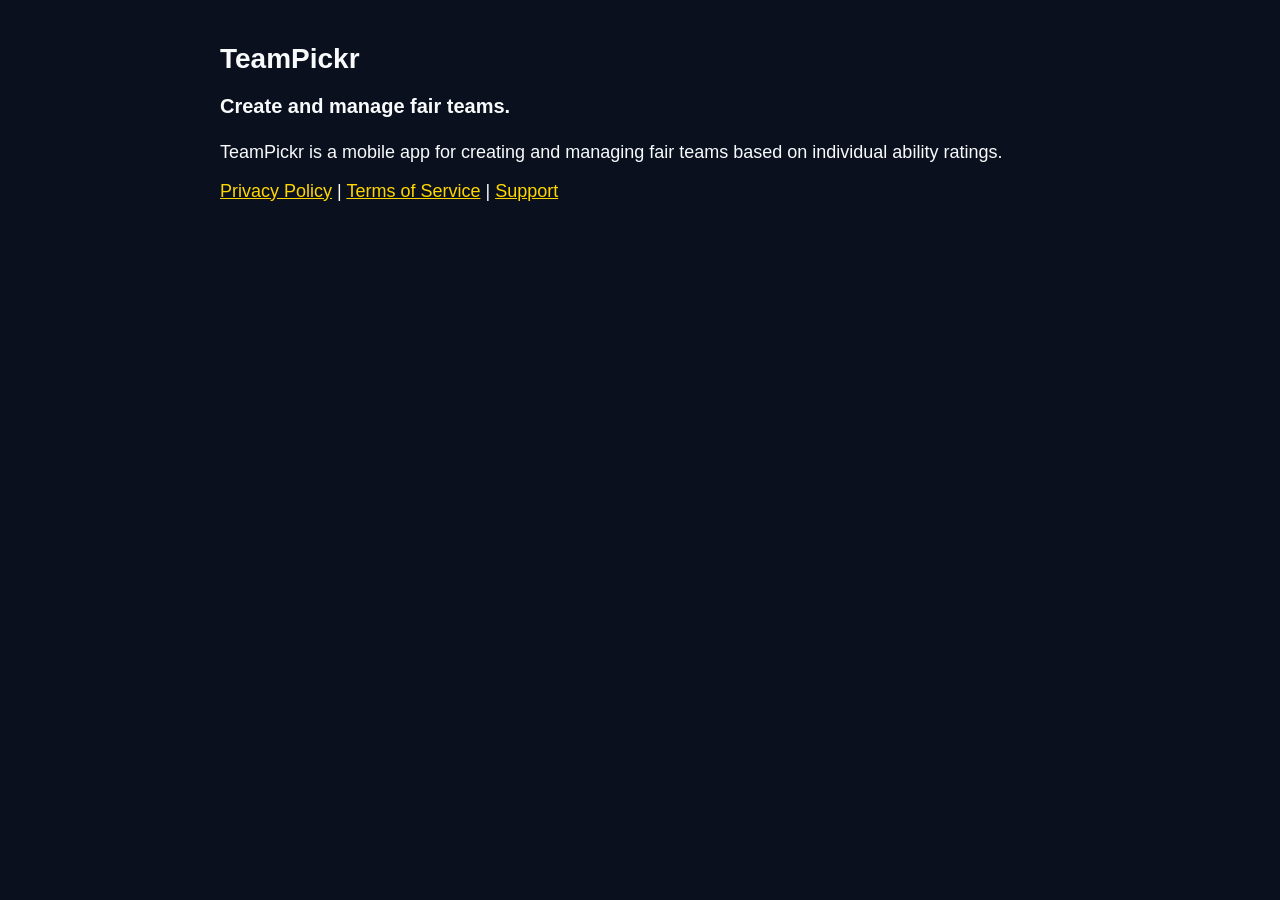
==== docs/teampickr/index.html @ b1e92d91 "TeamPickr index page" ====
<!DOCTYPE html>
<html lang="en">
<head>
  <meta charset="UTF-8">
  <meta name="viewport" content="width=device-width, initial-scale=1">
  <meta name="description" content="TeamPickr">
  <title>TeamPickr</title>
  <link rel="stylesheet" href="../theme.css">
</head>
<body>
  <div class="page-shell">
    <header class="page-header">
      <h1 class="page-title">TeamPickr</h1>
      <p class="page-subtitle">Create and manage fair teams.</p>
    </header>
    <main class="page-main">
      <p>
        TeamPickr is a mobile app for creating and managing fair teams based on individual ability ratings.
      </p>
    </main>
    <footer class="page-footer">
      <p>
        <a href="privacy.html">Privacy Policy</a>
        |
        <a href="terms.html">Terms of Service</a>
        |
        <a href="support.html">Support</a>
      </p>
    </footer>
  </div>
</body>
</html>
---- docs/theme.css ----
/* Coruscate Studio shared theme */

:root {
  --color-background: #0a101d;
  --color-scaffolding-background: #0a101d;
  --color-surface: #0f172a;
  --color-text: #f8fafc;
  --color-text-muted: #cccccc;
  --color-primary: gold;
  --color-primary-muted: #14532d;
  --color-border: #334155;
  --color-error: #f87171;
  --color-inactive: #94a3b8;
  --color-star: gold;
  --color-star-empty: #94a3b8;

  --space-xs: 4px;
  --space-sm: 8px;
  --space-md: 12px;
  --space-lg: 16px;
  --space-xl: 24px;
  --space-xxl: 32px;

  --radius-sm: 4px;
  --radius-md: 8px;
  --radius-lg: 12px;

  --font-title-size: 28px;
  --font-title-weight: 700;

  --font-subtitle-size: 20px;
  --font-subtitle-weight: 600;

  --font-section-title-size: 22px;
  --font-section-title-weight: 600;

  --font-label-size: 18px;
  --font-label-weight: 600;

  --font-body-size: 18px;
  --font-body-weight: 400;

  --font-body-large-size: 22px;
  --font-body-large-weight: 400;

  --font-caption-size: 16px;
  --font-caption-weight: 400;
}

*,
*::before,
*::after {
  box-sizing: border-box;
}

html,
body {
  margin: 0;
  padding: 0;
  height: 100%;
}

body {
  font-family: sans-serif;
  font-size: var(--font-body-size);
  font-weight: var(--font-body-weight);
  color: var(--color-text);
  background-color: var(--color-background);
  padding: var(--space-xl);
}

.button {
  display: inline-block;
  padding: var(--space-md) var(--space-lg);
  border-radius: var(--radius-md);
  background-color: var(--color-primary);
  color: var(--color-background);
  text-decoration: none;
  font-size: var(--font-body-size);
  font-weight: var(--font-body-weight);
  text-align: center;
  cursor: pointer;
}

.page-shell {
  width: 100%;
  max-width: 840px;
  margin: 0 auto;
  color: var(--color-text);
  padding: 0 0 var(--space-xl) 0;
}

.page-header {
  margin-bottom: var(--space-xl);
}

.page-title {
  font-size: var(--font-title-size);
  font-weight: var(--font-title-weight);
  color: var(--color-text);
}

.page-subtitle {
  font-size: var(--font-subtitle-size);
  font-weight: var(--font-subtitle-weight);
  color: var(--color-text);
}

.section-title {
  font-size: var(--font-section-title-size);
  font-weight: var(--font-section-title-weight);
  margin-top: var(--space-xxl);
  margin-bottom: var(--space-sm);
}

.sub-section-title {
  font-size: var(--font-subtitle-size);
  font-weight: var(--font-subtitle-weight);
  margin-top: var(--space-xxl);
  margin-bottom: var(--space-sm);
}

a {
  color: var(--color-primary);
  text-decoration: underline;
}

a:hover {
  text-decoration: underline;
}

/* Hide elements by default */
#token-found, #token-not-found {
  display: none;
}
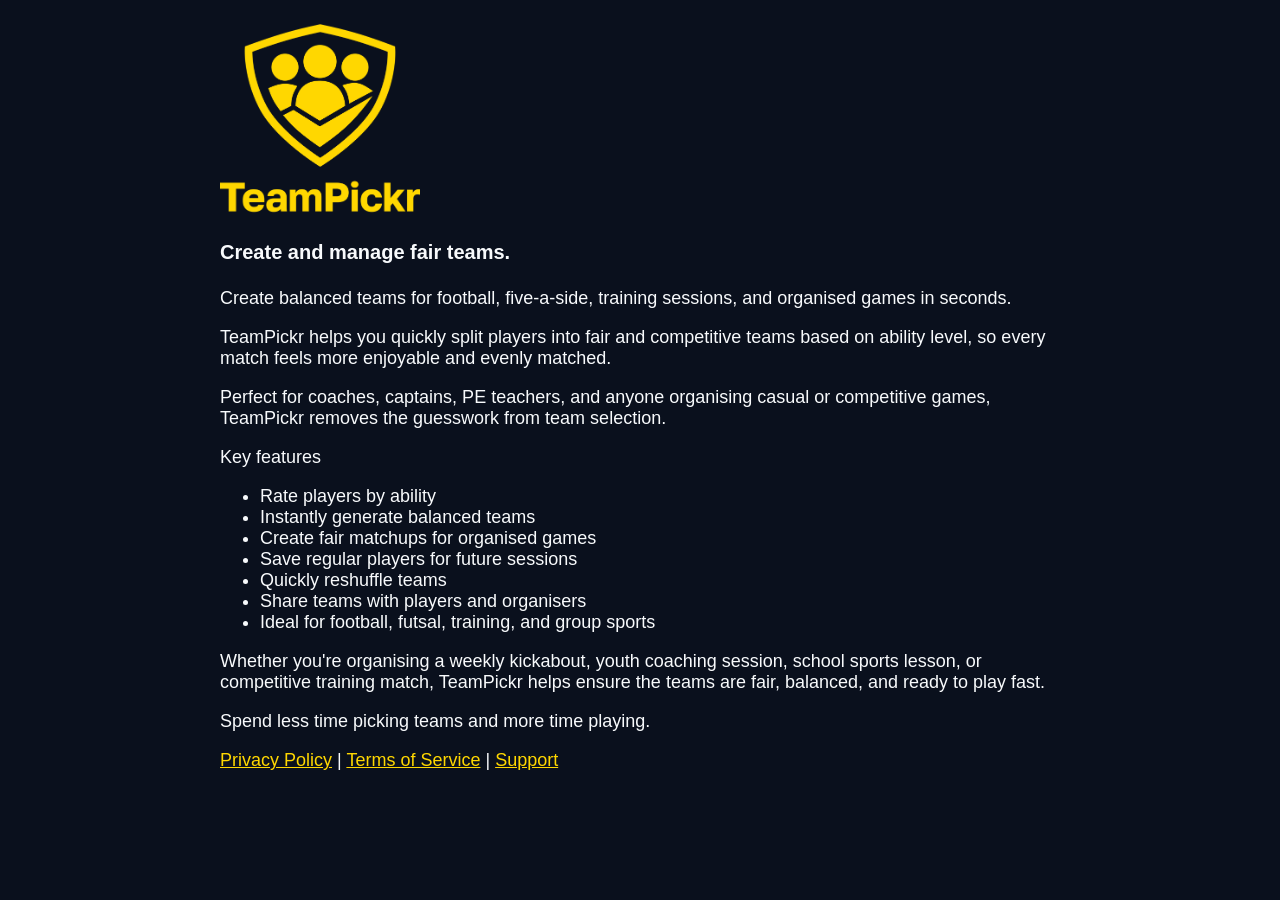
==== commit 1e9e49ca: "Added logos and updated description" ====
--- a/docs/teampickr/index.html
+++ b/docs/teampickr/index.html
@@ -6,17 +6,36 @@
   <meta name="description" content="TeamPickr">
   <title>TeamPickr</title>
   <link rel="stylesheet" href="../theme.css">
+  <link rel="icon" href="./assets/favicon.ico" type="image/x-icon">
 </head>
 <body>
   <div class="page-shell">
     <header class="page-header">
-      <h1 class="page-title">TeamPickr</h1>
+      <h1 class="page-title" hidden>TeamPickr</h1>
+      <img src="./assets/logo.png" alt="TeamPickr Logo" width="200">
       <p class="page-subtitle">Create and manage fair teams.</p>
     </header>
     <main class="page-main">
-      <p>
-        TeamPickr is a mobile app for creating and managing fair teams based on individual ability ratings.
-      </p>
+      <p>Create balanced teams for football, five-a-side, training sessions, and organised games in seconds.</p>
+
+      <p>TeamPickr helps you quickly split players into fair and competitive teams based on ability level, so every match feels more enjoyable and evenly matched.</p>
+
+      <p>Perfect for coaches, captains, PE teachers, and anyone organising casual or competitive games, TeamPickr removes the guesswork from team selection.</p>
+
+      <p>Key features</p>
+      <ul>
+        <li>Rate players by ability</li>
+        <li>Instantly generate balanced teams</li>
+        <li>Create fair matchups for organised games</li>
+        <li>Save regular players for future sessions</li>
+        <li>Quickly reshuffle teams</li>
+        <li>Share teams with players and organisers</li>
+        <li>Ideal for football, futsal, training, and group sports</li>
+      </ul>
+
+      <p>Whether you're organising a weekly kickabout, youth coaching session, school sports lesson, or competitive training match, TeamPickr helps ensure the teams are fair, balanced, and ready to play fast.</p>
+
+      <p>Spend less time picking teams and more time playing.</p>
     </main>
     <footer class="page-footer">
       <p>
--- a/docs/theme.css
+++ b/docs/theme.css
@@ -130,6 +130,6 @@
 }
 
 /* Hide elements by default */
-#token-found, #token-not-found {
-  display: none;
+[hidden] {
+  display: none !important;
 }
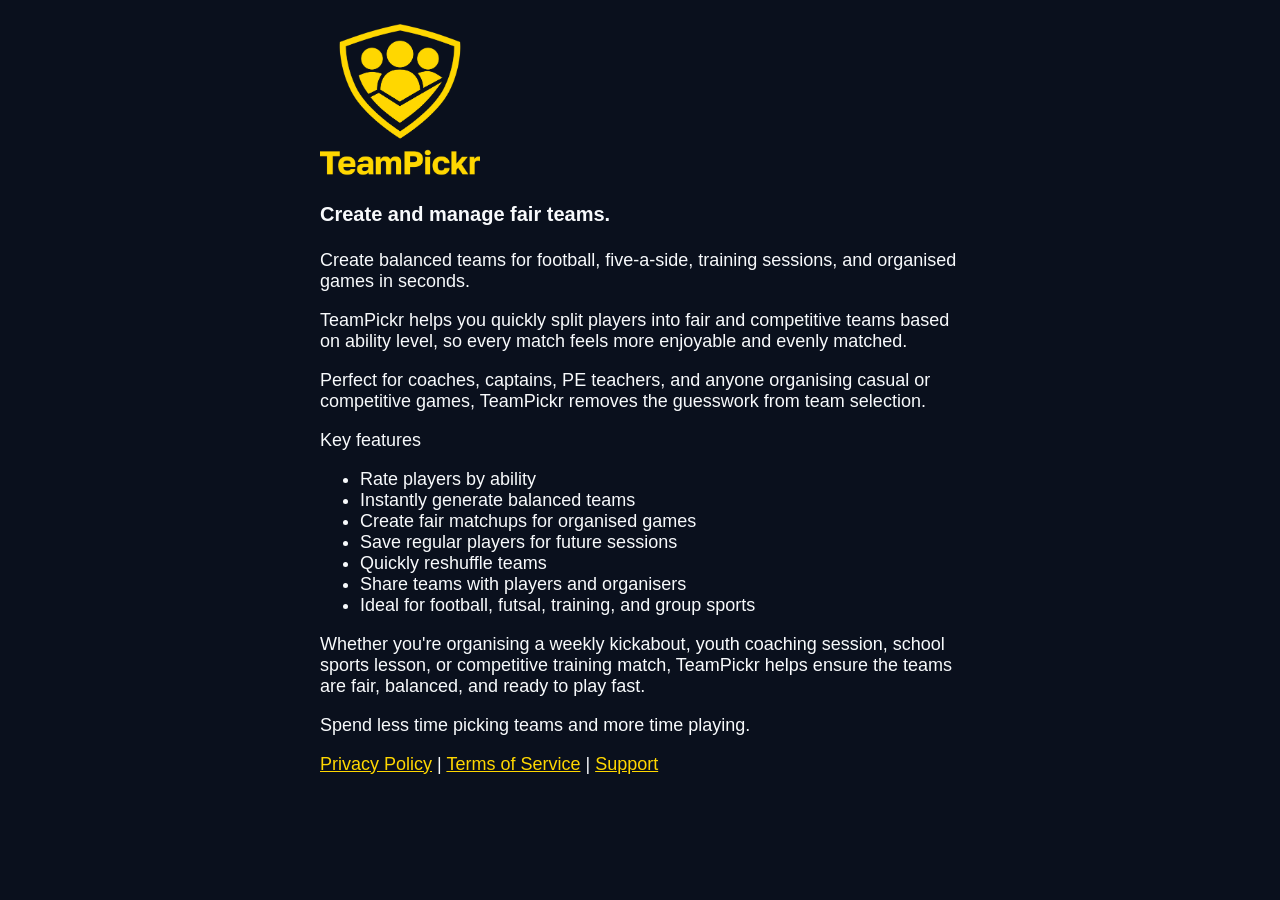
==== commit 8f5004cc: "Layout updates" ====
--- a/docs/teampickr/index.html
+++ b/docs/teampickr/index.html
@@ -10,12 +10,13 @@
 </head>
 <body>
   <div class="page-shell">
-    <header class="page-header">
-      <h1 class="page-title" hidden>TeamPickr</h1>
-      <img src="./assets/logo.png" alt="TeamPickr Logo" width="200">
-      <p class="page-subtitle">Create and manage fair teams.</p>
-    </header>
+    
     <main class="page-main">
+      <header class="page-header">
+        <h1 class="page-title" hidden>TeamPickr</h1>
+        <img src="./assets/logo.png" alt="TeamPickr Logo" width="160">
+        <p class="page-subtitle">Create and manage fair teams.</p>
+      </header>
       <p>Create balanced teams for football, five-a-side, training sessions, and organised games in seconds.</p>
 
       <p>TeamPickr helps you quickly split players into fair and competitive teams based on ability level, so every match feels more enjoyable and evenly matched.</p>
@@ -36,16 +37,18 @@
       <p>Whether you're organising a weekly kickabout, youth coaching session, school sports lesson, or competitive training match, TeamPickr helps ensure the teams are fair, balanced, and ready to play fast.</p>
 
       <p>Spend less time picking teams and more time playing.</p>
+
+      <footer class="page-footer">
+        <p>
+          <a href="privacy.html">Privacy Policy</a>
+          |
+          <a href="terms.html">Terms of Service</a>
+          |
+          <a href="support.html">Support</a>
+        </p>
+      </footer>
     </main>
-    <footer class="page-footer">
-      <p>
-        <a href="privacy.html">Privacy Policy</a>
-        |
-        <a href="terms.html">Terms of Service</a>
-        |
-        <a href="support.html">Support</a>
-      </p>
-    </footer>
+    
   </div>
 </body>
 </html>
--- a/docs/theme.css
+++ b/docs/theme.css
@@ -73,6 +73,7 @@
   display: inline-block;
   padding: var(--space-md) var(--space-lg);
   border-radius: var(--radius-md);
+  border: none;
   background-color: var(--color-primary);
   color: var(--color-background);
   text-decoration: none;
@@ -129,6 +130,140 @@
   text-decoration: underline;
 }
 
+/* Primary content column — readable width for marketing and auth pages */
+.page-main {
+  max-width: 40rem;
+  margin: 0 auto;
+}
+
+.stack {
+  display: flex;
+  flex-direction: column;
+  gap: 1rem;
+}
+
+.action-link {
+  display: inline-block;
+}
+
+.helper-text {
+  opacity: 0.85;
+}
+
+.message-error {
+  color: var(--color-error);
+}
+
+/* Forms — TeamPickr auth bridge (confirm-password-reset.html) */
+.form-row {
+  margin-bottom: var(--space-lg);
+}
+
+.form-row label {
+  display: block;
+  margin-bottom: var(--space-xs);
+  font-weight: var(--font-label-weight);
+}
+
+.form-row input {
+  width: 100%;
+  max-width: 24rem;
+  padding: var(--space-md);
+  border-radius: var(--radius-md);
+  border: none;
+  background: white;
+  color: var(--color-background);
+  font-size: var(--font-body-size);
+}
+
+button.button {
+  font: inherit;
+}
+
+/* Loading — TeamPickr auth bridge */
+@keyframes loading-spin {
+  to {
+    transform: rotate(360deg);
+  }
+}
+
+@keyframes loading-pulse-opacity {
+  0%,
+  100% {
+    opacity: 1;
+  }
+
+  50% {
+    opacity: 0.45;
+  }
+}
+
+.loading-spinner {
+  display: inline-block;
+  width: 1.5rem;
+  height: 1.5rem;
+  border: 3px solid var(--color-border);
+  border-top-color: var(--color-primary);
+  border-radius: 50%;
+  animation: loading-spin 0.7s linear infinite;
+  flex-shrink: 0;
+}
+
+.loading-row {
+  display: flex;
+  align-items: flex-start;
+  gap: var(--space-md);
+}
+
+.loading-row__text {
+  display: flex;
+  flex-direction: column;
+  gap: var(--space-sm);
+}
+
+.loading-row__text p {
+  margin: 0;
+}
+
+.loading-subline {
+  font-size: var(--font-caption-size);
+  font-weight: var(--font-caption-weight);
+  color: var(--color-text-muted);
+  margin: 0;
+}
+
+.button.is-loading {
+  display: inline-flex;
+  align-items: center;
+  justify-content: center;
+  cursor: wait;
+  opacity: 0.92;
+}
+
+.button.is-loading::before {
+  content: '';
+  display: inline-block;
+  width: 1.125rem;
+  height: 1.125rem;
+  margin-right: var(--space-sm);
+  margin-left: calc(-1 * var(--space-xs));
+  border: 2px solid rgba(10, 16, 29, 0.35);
+  border-top-color: var(--color-background);
+  border-radius: 50%;
+  animation: loading-spin 0.7s linear infinite;
+  vertical-align: middle;
+}
+
+@media (prefers-reduced-motion: reduce) {
+  .loading-spinner {
+    animation: loading-pulse-opacity 1.25s ease-in-out infinite;
+  }
+
+  .button.is-loading::before {
+    animation: loading-pulse-opacity 1.25s ease-in-out infinite;
+  }
+}
+
 /* Hide elements by default */
 [hidden] {
   display: none !important;
